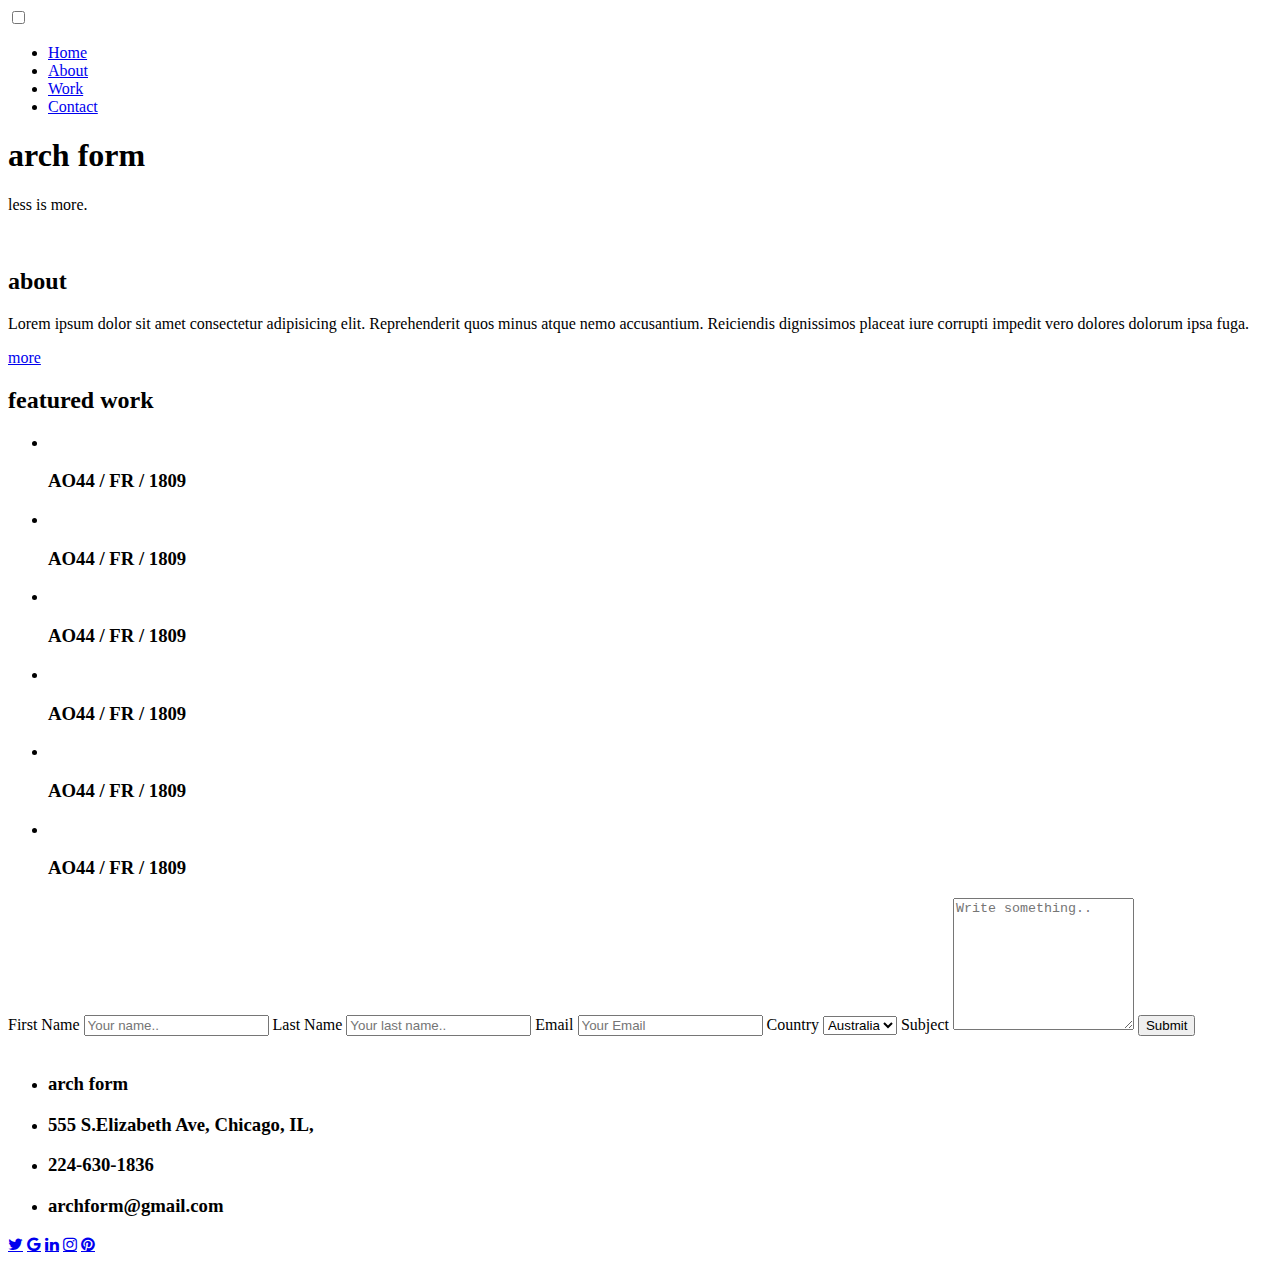
==== index.html @ 5e68be6f "Update index.html" ====
<!DOCTYPE html>
<html lang='en'>
  <head>
    <meta charset='UTF-8'/>
    <title>Arch Form</title>
    <meta name="viewport" content="width=device-width, initial-scale=1">
    <meta http-equiv="X-UA-Compatible" content="ie=edge">
    <link rel='stylesheet' href='css/main.css'/>
    <link href="https://fonts.googleapis.com/css?family=Bebas+Neue&display=swap" rel="stylesheet">
    <link rel="stylesheet" href="https://cdnjs.cloudflare.com/ajax/libs/font-awesome/4.7.0/css/font-awesome.min.css">
    <link href="https://fonts.googleapis.com/css?family=Fira+Sans:100&display=swap" rel="stylesheet">
     

</head>

<body>
    <header>
        <div class="hero">
        <div class='nav-bar'>
            <div class="menu" >
               <div class="menu-wrap">
                <input type="checkbox" class="toggler">
                <div class="hamburger"><div></div></div>
                <div class="menu">
                  <div>
                    <div>
                      <ul>
                        <li><a href="index.html">Home</a></li>
                        <li><a href="about.html">About</a></li>
                        <li><a href="#section-b">Work</a></li>
                        <li><a href="contact.html">Contact</a></li>
                      </ul>
                    </div>
                  </div>
                </div>
              </div>
            </div>
          </div>

          <h1>arch form</h1>
          <p>less is more.</p>
          <img src="images/logo-5.png" alt="">
        </div>
    </header>

    <main>
        <section id="section-a" class="grid">
        <div class="about-container">
            <h2>about</h2>
            <p>Lorem ipsum dolor sit amet consectetur adipisicing elit. Reprehenderit quos minus atque nemo accusantium. Reiciendis dignissimos placeat iure corrupti impedit vero dolores dolorum ipsa fuga.</p>
            <a href="#">more</a>
        </div>
    </section>

    <section id="section-b" class="grid">
    <div class="work-container">
        <div class="work-title">
            <h2>featured work</h2> 
          </div>
            <ul>
              <li>
                <div class="card">
                  <a href="project.html"><img src="images/test-3.jpg" alt="" class="image" style="width:100%"></a>
                  <div class="middle">
                    <h3 class="card-title">AO44 / FR / 1809</h3>               
                  </div>
                </div>
              </li>
              <li>
                <div class="card">
                  <a href="project.html"><img src="images/test-13.jpg" alt=""  class="image" style="width:100%"></a>
                  <div class="middle">
                    <h3 class="card-title">AO44 / FR / 1809</h3>               
                  </div>
                </div>
              </li>
              <li>
                <div class="card">
                  <a href="project.html"><img src="images/test-9.jpg" alt="" class="image" style="width:100%"></a>
                  <div class="middle">
                    <h3 class="card-title">AO44 / FR / 1809</h3>             
                  </div>
                </div>
              </li>
              <li>
                <div class="card">
                  <a href="project.html"><img src="images/test-10.jpg" alt="" class="image" style="width:100%"></a>
                  <div class="middle">
                    <h3 class="card-title">AO44 / FR / 1809</h3>          
                  </div>
                </div>
              </li>
              <li>
                <div class="card">
                  <a href="project.html"><img src="images/test-14.jpg" alt="" class="image" style="width:100%"></a>
                  <div class="middle">
                    <h3 class="card-title">AO44 / FR / 1809</h3>             
                  </div>
                </div>
              </li>
              <li>
                <div class="card">
                  <a href="project.html"><img src="images/test-12.jpg" alt="" class="image" style="width:100%"></a>
                  <div class="middle">
                    <h3 class="card-title">AO44 / FR / 1809</h3>             
                  </div>
                </div>
              </li>
            </ul>
        </div>
    </section>

     <!-- Section D -->
  <section id="section-c" class="grid">
    <div class="box">
        <div class="box">
            <form action="/action_page.php">
              <label for="fname">First Name</label>
              <input type="text" id="fname" name="firstname" placeholder="Your name..">
      
              <label for="lname">Last Name</label>
              <input type="text" id="lname" name="lastname" placeholder="Your last name..">
      
              <label for="email">Email</label>
              <input type="text" id="mail" name="email" placeholder="Your Email">
      
              <label for="country">Country</label>
              <select id="country" name="country">
                <option value="australia">Australia</option>
                <option value="canada">Canada</option>
                <option value="usa">USA</option>
              </select>
      
              <label for="subject">Subject</label>
              <textarea id="subject" name="subject" placeholder="Write something.." style="height:126px"></textarea>
      
              <input type="submit" value="Submit">
                </form>
          </div>
      <div class="connect">
        <img src="images/sketch-1.jpg"  class="sketch" alt="">
        <ul>
          <li><h3>arch form</h3></li>
          <li><h3>555 S.Elizabeth Ave,
            Chicago, IL,</h3></li>
          <li><h3>224-630-1836</h3></li>
          <li><h3>archform@gmail.com</h3></li>
          <!-- <li>Arch Form</li>
          <li>Arch Form</li> -->
        </ul>
        <div class="soc">
          <a href="#" class="fa fa-twitter"></a>
          <a href="#" class="fa fa-google"></a>
          <a href="#" class="fa fa-linkedin"></a>
          <a href="#" class="fa fa-instagram"></a>
          <a href="#" class="fa fa-pinterest"></a>
        </div>            
     
       </div>
    </div>
  
  </section>
    </main>
</body>
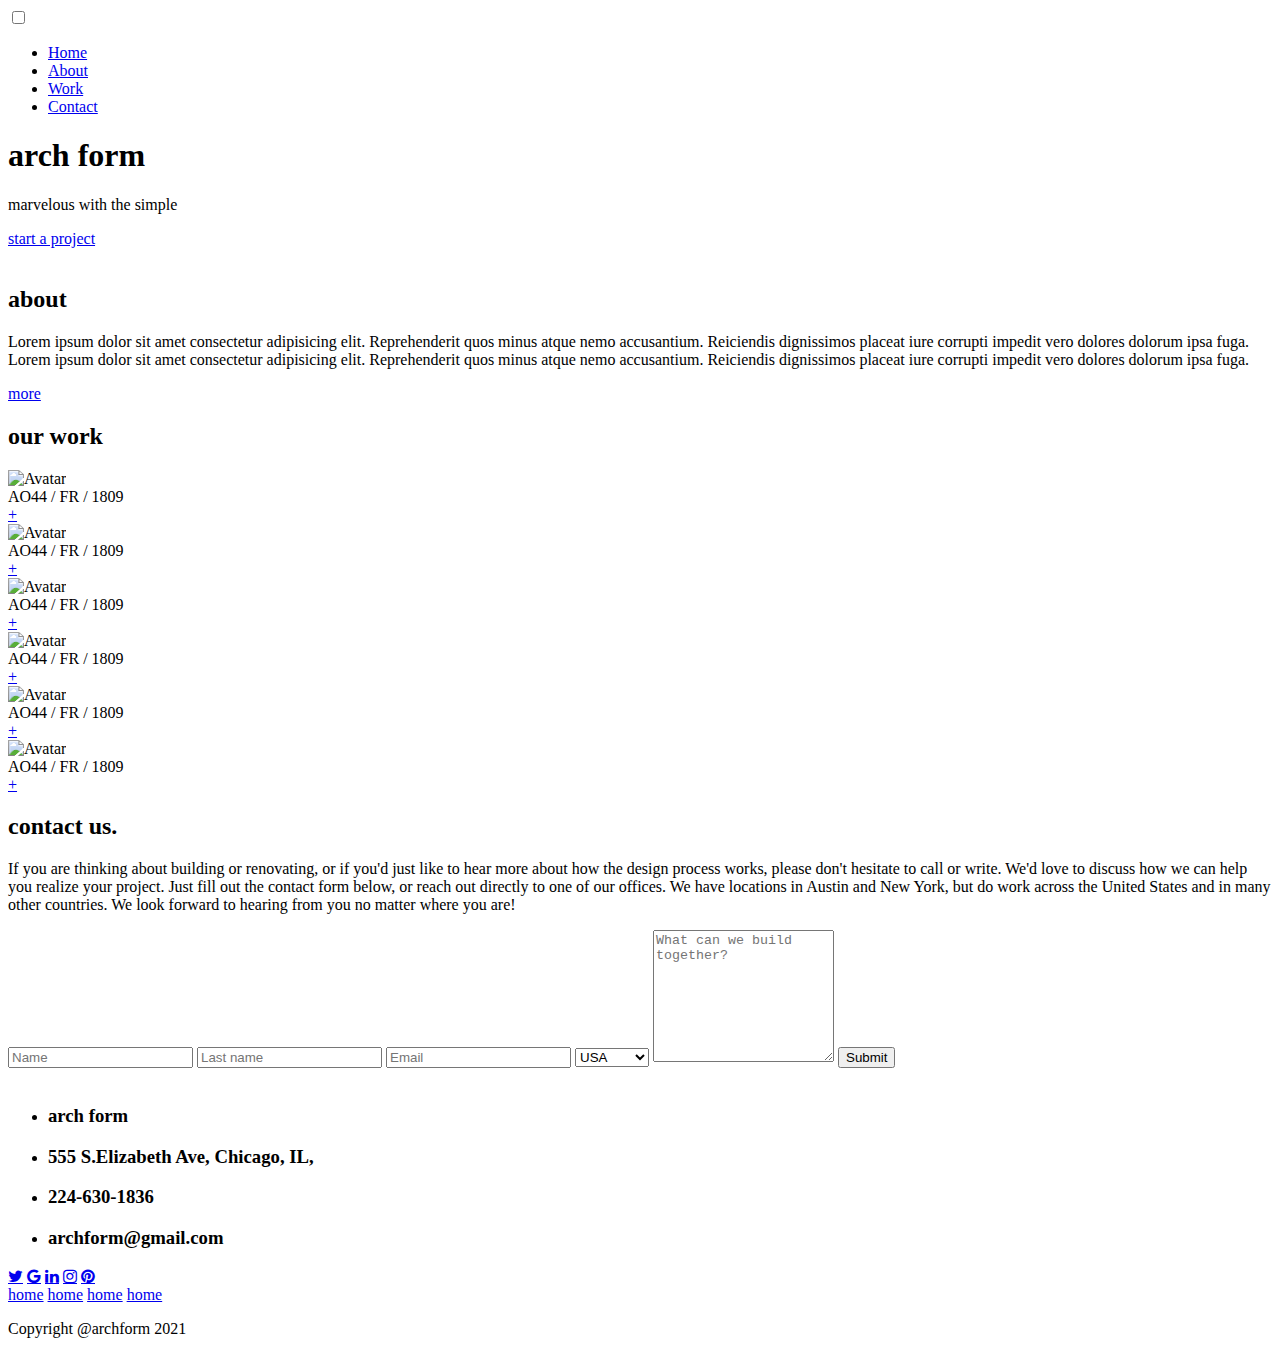
==== commit 4a4d63f5: "Update index.html" ====
--- a/index.html
+++ b/index.html
@@ -6,9 +6,13 @@
     <meta name="viewport" content="width=device-width, initial-scale=1">
     <meta http-equiv="X-UA-Compatible" content="ie=edge">
     <link rel='stylesheet' href='css/main.css'/>
-    <link href="https://fonts.googleapis.com/css?family=Bebas+Neue&display=swap" rel="stylesheet">
+    <link href="https://fonts.googleapis.com/css2?family=Lato:wght@300&family=Roboto:wght@100;300;400;500;700;900&display=swap" rel="stylesheet">
     <link rel="stylesheet" href="https://cdnjs.cloudflare.com/ajax/libs/font-awesome/4.7.0/css/font-awesome.min.css">
-    <link href="https://fonts.googleapis.com/css?family=Fira+Sans:100&display=swap" rel="stylesheet">
+    <link
+    rel="stylesheet"
+    href="https://cdnjs.cloudflare.com/ajax/libs/animate.css/4.1.1/animate.min.css"
+  />
+ 
      
 
 </head>
@@ -38,7 +42,8 @@
           </div>
 
           <h1>arch form</h1>
-          <p>less is more.</p>
+          <p>marvelous with the simple</p>
+          <a href="#contact">start a project</a>
           <img src="images/logo-5.png" alt="">
         </div>
     </header>
@@ -46,97 +51,117 @@
     <main>
         <section id="section-a" class="grid">
         <div class="about-container">
+          <img src="images/test-12.jpg" class="animate__animated animate__fadeIn animate__delay-2s" alt="">
             <h2>about</h2>
-            <p>Lorem ipsum dolor sit amet consectetur adipisicing elit. Reprehenderit quos minus atque nemo accusantium. Reiciendis dignissimos placeat iure corrupti impedit vero dolores dolorum ipsa fuga.</p>
+            <p class="animate__animated animate__fadeInBottomRight animate__delay-2s animate__slow	2s" >Lorem ipsum dolor sit amet consectetur adipisicing elit. Reprehenderit quos minus atque nemo accusantium. Reiciendis dignissimos placeat iure corrupti impedit vero dolores dolorum ipsa fuga. Lorem ipsum dolor sit amet consectetur adipisicing elit. Reprehenderit quos minus atque nemo accusantium. Reiciendis dignissimos placeat iure corrupti impedit vero dolores dolorum ipsa fuga.</p>
             <a href="#">more</a>
         </div>
     </section>
 
     <section id="section-b" class="grid">
-    <div class="work-container">
-        <div class="work-title">
-            <h2>featured work</h2> 
-          </div>
-            <ul>
-              <li>
-                <div class="card">
-                  <a href="project.html"><img src="images/test-3.jpg" alt="" class="image" style="width:100%"></a>
-                  <div class="middle">
-                    <h3 class="card-title">AO44 / FR / 1809</h3>               
-                  </div>
-                </div>
-              </li>
-              <li>
-                <div class="card">
-                  <a href="project.html"><img src="images/test-13.jpg" alt=""  class="image" style="width:100%"></a>
-                  <div class="middle">
-                    <h3 class="card-title">AO44 / FR / 1809</h3>               
-                  </div>
-                </div>
-              </li>
-              <li>
-                <div class="card">
-                  <a href="project.html"><img src="images/test-9.jpg" alt="" class="image" style="width:100%"></a>
-                  <div class="middle">
-                    <h3 class="card-title">AO44 / FR / 1809</h3>             
-                  </div>
-                </div>
-              </li>
-              <li>
-                <div class="card">
-                  <a href="project.html"><img src="images/test-10.jpg" alt="" class="image" style="width:100%"></a>
-                  <div class="middle">
-                    <h3 class="card-title">AO44 / FR / 1809</h3>          
-                  </div>
-                </div>
-              </li>
-              <li>
-                <div class="card">
-                  <a href="project.html"><img src="images/test-14.jpg" alt="" class="image" style="width:100%"></a>
-                  <div class="middle">
-                    <h3 class="card-title">AO44 / FR / 1809</h3>             
-                  </div>
-                </div>
-              </li>
-              <li>
-                <div class="card">
-                  <a href="project.html"><img src="images/test-12.jpg" alt="" class="image" style="width:100%"></a>
-                  <div class="middle">
-                    <h3 class="card-title">AO44 / FR / 1809</h3>             
-                  </div>
-                </div>
-              </li>
-            </ul>
+      <div class="work-container">
+          <div class="work-title">
+              <h2>our work</h2> 
+            </div>
+
+            <div class="prj-card">
+              <img src="images/test-10.jpg" alt="Avatar" class="image" style="width:100%">
+              <div class="middle">
+                <div class="text">AO44 / FR / 1809</div>
+                <div class="symb"><a href="project.html">+</a></div>
+              </div>
+            </div>
+
+            <div class="prj-card">
+              <img src="images/test-3.jpg" alt="Avatar" class="image" style="width:100%">
+              <div class="middle">
+                <div class="text">AO44 / FR / 1809</div>
+                <div class="symb"><a href="project.html">+</a></div>
+              </div>
+            </div>
+
+            <div class="prj-card">
+              <img src="images/test-13.jpg" alt="Avatar" class="image" style="width:100%">
+              <div class="middle">
+                <div class="text">AO44 / FR / 1809</div>
+                <div class="symb"><a href="project.html">+</a></div>
+              </div>
+            </div>
+
+            <div class="prj-card">
+              <img src="images/test-9.jpg" alt="Avatar" class="image" style="width:100%">
+              <div class="middle">
+                <div class="text">AO44 / FR / 1809</div>
+                <div class="symb"><a href="project.html">+</a></div>
+              </div>
+            </div>
+
+            <div class="prj-card">
+              <img src="images/test-9.jpg" alt="Avatar" class="image" style="width:100%">
+              <div class="middle">
+                <div class="text">AO44 / FR / 1809</div>
+                <div class="symb"><a href="project.html">+</a></div>
+              </div>
+            </div>
+
+            <div class="prj-card">
+              <img src="images/test-10.jpg" alt="Avatar" class="image" style="width:100%">
+              <div class="middle">
+                <div class="text">AO44 / FR / 1809</div>
+                <div class="symb"><a href="project.html">+</a></div>
+              </div>
+            </div>
+
+            <!-- <div class="prj-card">
+              <img src="images/prize-2.jpg" alt="Avatar" class="image" style="width:100%">
+              <div class="middle">
+                <div class="text">AO44 / FR / 1809</div>
+                <div class="symb">+</div>
+              </div>
+            </div> -->
+
+
+
+
+
+      
         </div>
     </section>
 
-     <!-- Section D -->
+     <!-- Section C -->
   <section id="section-c" class="grid">
     <div class="box">
-        <div class="box">
+        <!-- <div class="box"> -->
+          <h2>contact us.</h2>
+          <!-- <h3>Drop us a line.</h3> -->
+          <p>If you are thinking about building or renovating, or if you'd just like to hear more about how the design process works, please don't hesitate to call or write. We'd love to discuss how we can help you realize your project.
+
+            Just fill out the contact form below, or reach out directly to one of our offices. We have locations in Austin and New York, but do work across the United States and in many other countries. We look forward to hearing from you no matter where you are!</p>
             <form action="/action_page.php">
-              <label for="fname">First Name</label>
-              <input type="text" id="fname" name="firstname" placeholder="Your name..">
+              <!-- <label for="fname">First Name</label> -->
+              <input type="text" id="fname" name="firstname" placeholder="Name">
       
-              <label for="lname">Last Name</label>
-              <input type="text" id="lname" name="lastname" placeholder="Your last name..">
+              <!-- <label for="lname">Last Name</label> -->
+              <input type="text" id="lname" name="lastname" placeholder="Last name">
       
-              <label for="email">Email</label>
-              <input type="text" id="mail" name="email" placeholder="Your Email">
+              <!-- <label for="email">Email</label> -->
+              <input type="text" id="mail" name="email" placeholder="Email">
       
-              <label for="country">Country</label>
+              <!-- <label for="country">Country</label> -->
               <select id="country" name="country">
+                <option value="usa">USA</option>
+                <option value="canada">Canada</option>
                 <option value="australia">Australia</option>
-                <option value="canada">Canada</option>
-                <option value="usa">USA</option>
+                
+               
               </select>
       
-              <label for="subject">Subject</label>
-              <textarea id="subject" name="subject" placeholder="Write something.." style="height:126px"></textarea>
+              <!-- <label for="subject">Subject</label> -->
+              <textarea id="subject" name="subject" placeholder="What can we build together?" style="height:126px"></textarea>
       
-              <input type="submit" value="Submit">
+              <input type="submit" id="sbmt-btn" value="Submit">
                 </form>
-          </div>
+          <!-- </div> -->
       <div class="connect">
         <img src="images/sketch-1.jpg"  class="sketch" alt="">
         <ul>
@@ -160,5 +185,14 @@
     </div>
   
   </section>
+
+
     </main>
+    <footer class="foot">
+      <a href="#">home</a>
+      <a href="#">home</a>
+      <a href="#">home</a>
+      <a href="#">home</a>
+       <p>Copyright @archform 2021</p>
+    </footer>
 </body>
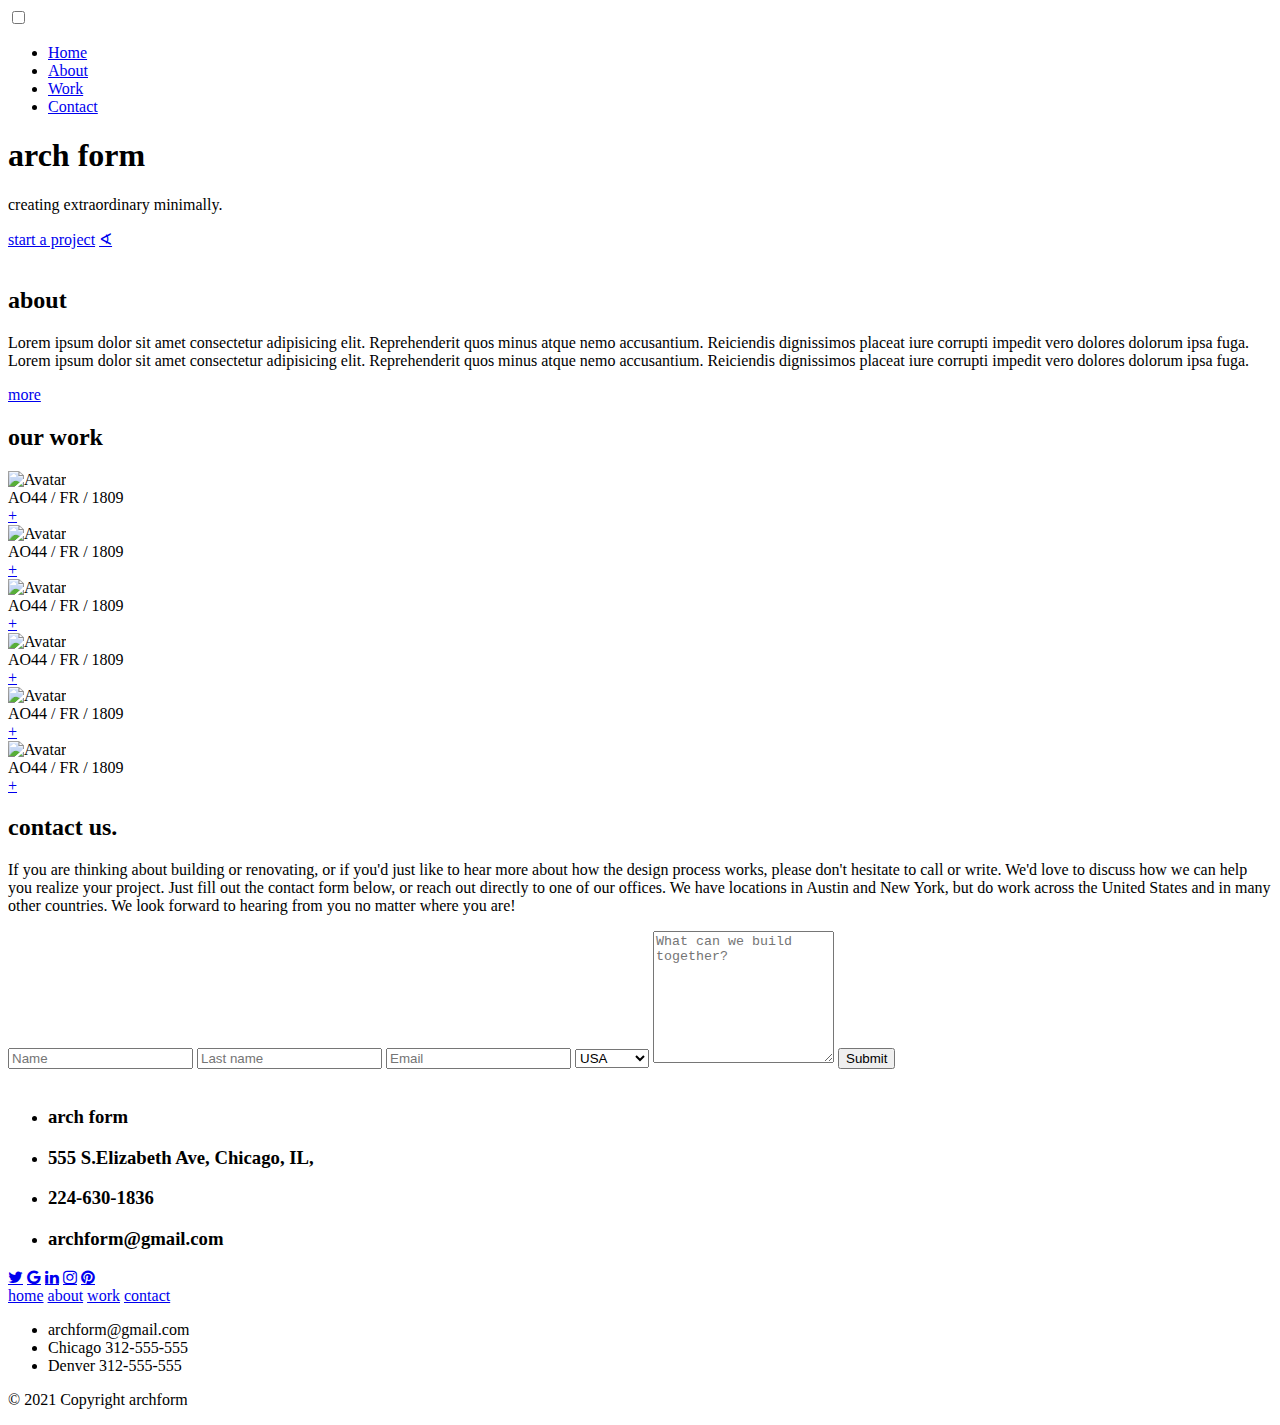
==== commit 73b6ccc9: "Update index.html" ====
--- a/index.html
+++ b/index.html
@@ -19,7 +19,7 @@
 
 <body>
     <header>
-        <div class="hero">
+        <div class="hero-main">
         <div class='nav-bar'>
             <div class="menu" >
                <div class="menu-wrap">
@@ -42,9 +42,9 @@
           </div>
 
           <h1>arch form</h1>
-          <p>marvelous with the simple</p>
-          <a href="#contact">start a project</a>
-          <img src="images/logo-5.png" alt="">
+          <p>creating extraordinary minimally.</p>
+          <a href="contact.html">start a project</a>
+          <span><a href="index.html"> &#8738;</a></span>
         </div>
     </header>
 
@@ -54,7 +54,7 @@
           <img src="images/test-12.jpg" class="animate__animated animate__fadeIn animate__delay-2s" alt="">
             <h2>about</h2>
             <p class="animate__animated animate__fadeInBottomRight animate__delay-2s animate__slow	2s" >Lorem ipsum dolor sit amet consectetur adipisicing elit. Reprehenderit quos minus atque nemo accusantium. Reiciendis dignissimos placeat iure corrupti impedit vero dolores dolorum ipsa fuga. Lorem ipsum dolor sit amet consectetur adipisicing elit. Reprehenderit quos minus atque nemo accusantium. Reiciendis dignissimos placeat iure corrupti impedit vero dolores dolorum ipsa fuga.</p>
-            <a href="#">more</a>
+            <a href="about.html">more</a>
         </div>
     </section>
 
@@ -111,57 +111,34 @@
                 <div class="symb"><a href="project.html">+</a></div>
               </div>
             </div>
-
-            <!-- <div class="prj-card">
-              <img src="images/prize-2.jpg" alt="Avatar" class="image" style="width:100%">
-              <div class="middle">
-                <div class="text">AO44 / FR / 1809</div>
-                <div class="symb">+</div>
-              </div>
-            </div> -->
-
-
-
-
-
-      
         </div>
     </section>
 
      <!-- Section C -->
   <section id="section-c" class="grid">
     <div class="box">
-        <!-- <div class="box"> -->
+ 
           <h2>contact us.</h2>
-          <!-- <h3>Drop us a line.</h3> -->
+       
           <p>If you are thinking about building or renovating, or if you'd just like to hear more about how the design process works, please don't hesitate to call or write. We'd love to discuss how we can help you realize your project.
 
             Just fill out the contact form below, or reach out directly to one of our offices. We have locations in Austin and New York, but do work across the United States and in many other countries. We look forward to hearing from you no matter where you are!</p>
             <form action="/action_page.php">
-              <!-- <label for="fname">First Name</label> -->
+            
               <input type="text" id="fname" name="firstname" placeholder="Name">
-      
-              <!-- <label for="lname">Last Name</label> -->
               <input type="text" id="lname" name="lastname" placeholder="Last name">
-      
-              <!-- <label for="email">Email</label> -->
               <input type="text" id="mail" name="email" placeholder="Email">
-      
-              <!-- <label for="country">Country</label> -->
               <select id="country" name="country">
                 <option value="usa">USA</option>
                 <option value="canada">Canada</option>
                 <option value="australia">Australia</option>
-                
-               
+
               </select>
       
-              <!-- <label for="subject">Subject</label> -->
               <textarea id="subject" name="subject" placeholder="What can we build together?" style="height:126px"></textarea>
       
               <input type="submit" id="sbmt-btn" value="Submit">
                 </form>
-          <!-- </div> -->
       <div class="connect">
         <img src="images/sketch-1.jpg"  class="sketch" alt="">
         <ul>
@@ -169,9 +146,7 @@
           <li><h3>555 S.Elizabeth Ave,
             Chicago, IL,</h3></li>
           <li><h3>224-630-1836</h3></li>
-          <li><h3>archform@gmail.com</h3></li>
-          <!-- <li>Arch Form</li>
-          <li>Arch Form</li> -->
+          <li><h3>archform@gmail.com</h3></li>   
         </ul>
         <div class="soc">
           <a href="#" class="fa fa-twitter"></a>
@@ -188,11 +163,23 @@
 
 
     </main>
+
+    <!-- Footer -->
     <footer class="foot">
+      <div class="foot-links">
       <a href="#">home</a>
-      <a href="#">home</a>
-      <a href="#">home</a>
-      <a href="#">home</a>
-       <p>Copyright @archform 2021</p>
+      <a href="#">about</a>
+      <a href="#">work</a>
+      <a href="#">contact</a>
+    </div>
+    
+    <ul>
+      <li>archform@gmail.com</li>
+      <li>Chicago 312-555-555</li>
+      <li>Denver 312-555-555</li>
+    </ul>
+       <p> &#169; 2021 Copyright archform </p>
     </footer>
+    <script src="js/menu.js"></script>
 </body>
+</html>
